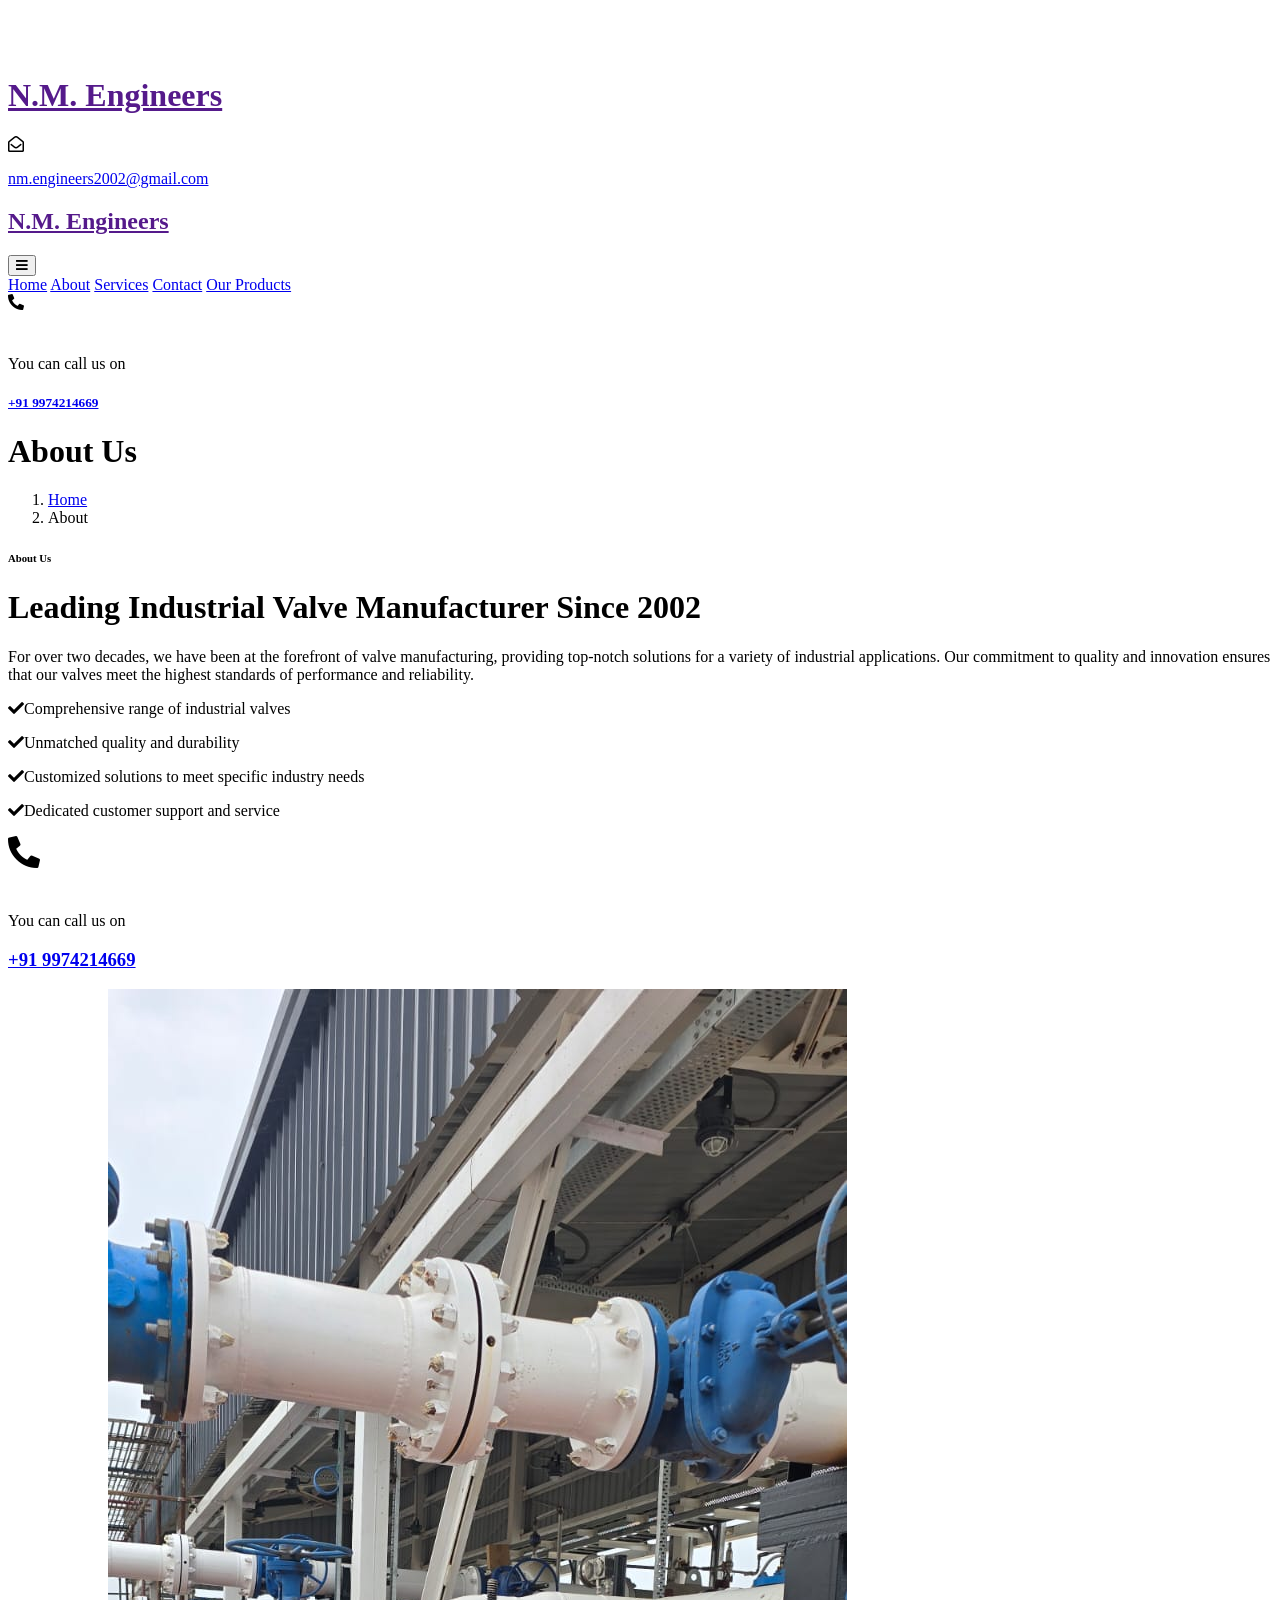
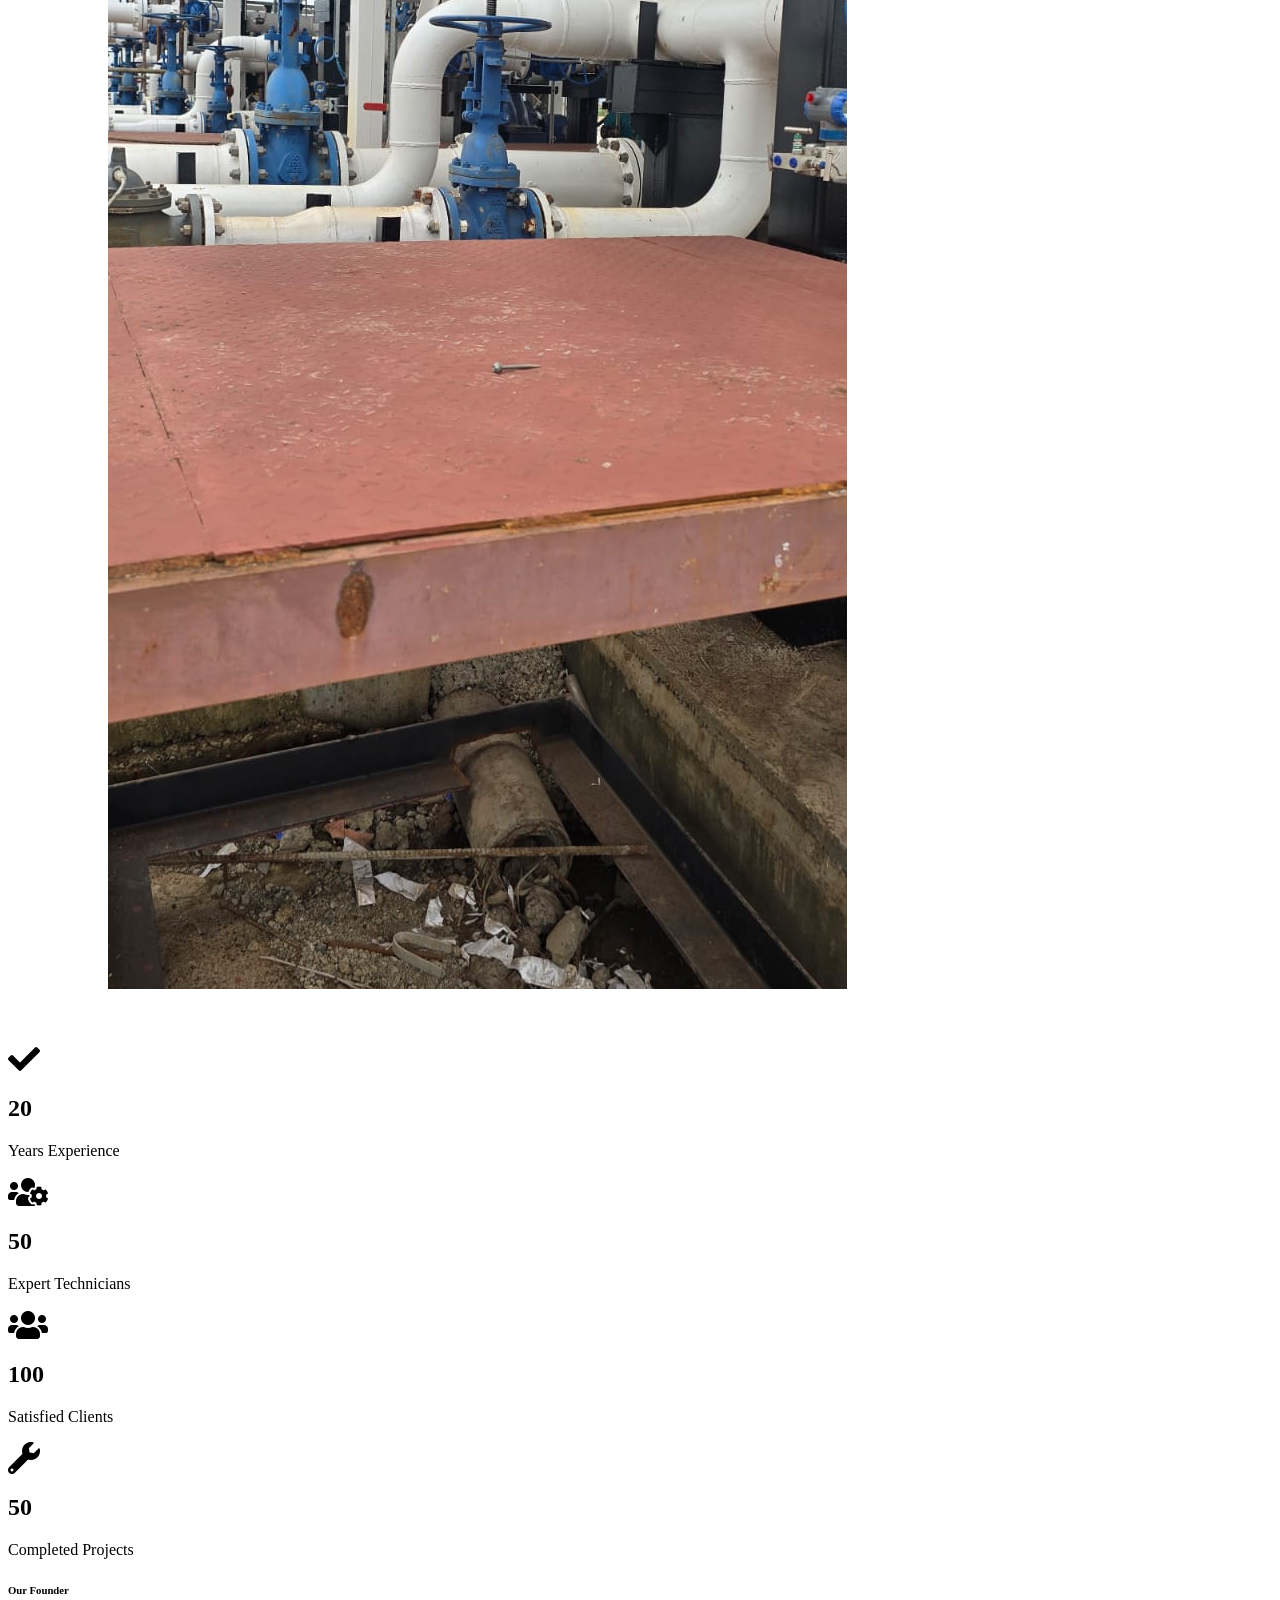
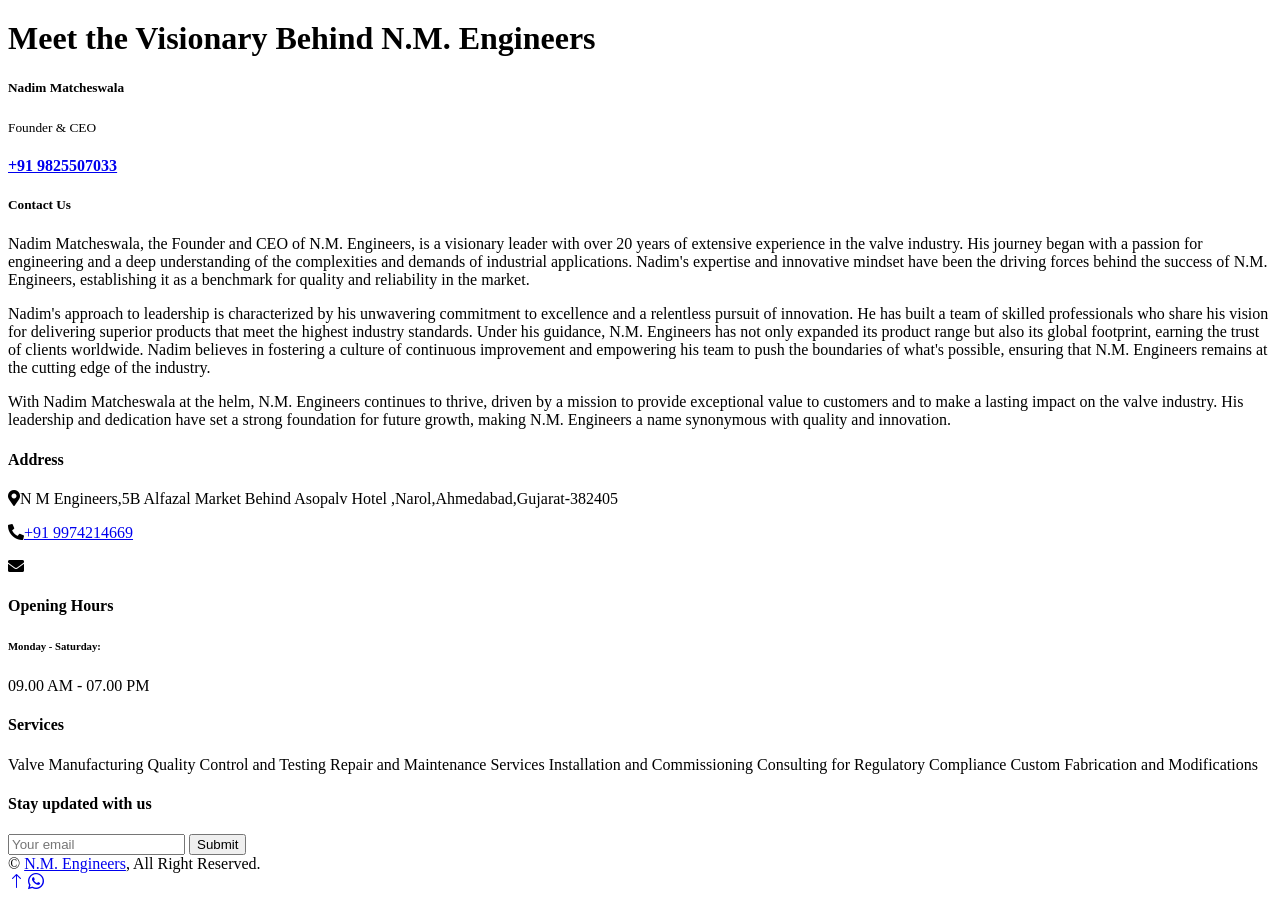
==== about.html @ cfc398e2 "Make changes in our products page(Add 'Show More' Button)" ====
<!DOCTYPE html>
<html lang="en">
  <head>
    <meta charset="utf-8" />
    <title>N.M. Engineers - Your Trusted Valve Manufacturer</title>
    <meta content="width=device-width, initial-scale=1.0" name="viewport" />
    <!-- Standard Favicon -->
    <link rel="icon" type="image/x-icon" href="favicon.ico" />

    <!-- PNG Favicon -->
    <link rel="icon" type="image/png" sizes="32x32" href="favicon-32x32.png" />

    <!-- Apple Touch Icon (for iOS devices) -->
    <link rel="apple-touch-icon" sizes="180x180" href="apple-touch-icon.png" />

    <!-- Manifest for Android/Chrome -->
    <link rel="manifest" href="site.webmanifest" />
    <meta name="theme-color" content="#ffffff" />

    <!-- Google Web Fonts -->
    <link rel="preconnect" href="https://fonts.googleapis.com" />
    <link rel="preconnect" href="https://fonts.gstatic.com" crossorigin />
    <link
      href="https://fonts.googleapis.com/css2?family=Inter:wght@400;600&family=Roboto:wght@500;700&display=swap"
      rel="stylesheet"
    />

    <!-- Icon Font Stylesheet -->
    <link
      href="https://cdnjs.cloudflare.com/ajax/libs/font-awesome/5.10.0/css/all.min.css"
      rel="stylesheet"
    />
    <link
      href="https://cdn.jsdelivr.net/npm/bootstrap-icons@1.4.1/font/bootstrap-icons.css"
      rel="stylesheet"
    />

    <!-- Libraries Stylesheet -->
    <link href="lib/animate/animate.min.css" rel="stylesheet" />
    <link href="lib/owlcarousel/assets/owl.carousel.min.css" rel="stylesheet" />
    <link
      href="lib/tempusdominus/css/tempusdominus-bootstrap-4.min.css"
      rel="stylesheet"
    />

    <!-- Customized Bootstrap Stylesheet -->
    <link href="css/bootstrap.min.css" rel="stylesheet" />

    <!-- Template Stylesheet -->
    <link href="css/style.css" rel="stylesheet" />
  </head>

  <body>
    <!-- Spinner Start -->
    <div
      id="spinner"
      class="show bg-white position-fixed translate-middle w-100 vh-100 top-50 start-50 d-flex align-items-center justify-content-center"
    >
      <div
        class="spinner-border text-primary"
        style="width: 3rem; height: 3rem"
        role="status"
      >
        <span class="sr-only">Loading...</span>
      </div>
    </div>
    <!-- Spinner End -->

    <!-- Topbar Start -->
    <div class="container-fluid bg-light d-none d-lg-block">
      <div class="row align-items-center top-bar">
        <div class="col-lg-3 col-md-12 text-center text-lg-start">
          <a href="" class="navbar-brand m-0 p-0">
            <h1 class="gradient-text m-0">N.M. Engineers</h1>
          </a>
        </div>
        <div class="col-lg-9 col-md-12 text-end">
          <div class="h-100 d-inline-flex align-items-center me-4">
            <i class="far fa-envelope-open text-primary me-2"></i>
            <p class="m-0">
              <a href="mailto:nm.engineers2002@gmail.com" target="_blank"
                >nm.engineers2002@gmail.com</a
              >
            </p>
          </div>
        </div>
      </div>
    </div>
    <!-- Topbar End -->

    <!-- Navbar Start -->
    <div class="container-fluid nav-bar bg-light">
      <nav
        class="navbar navbar-expand-lg navbar-light bg-white p-3 py-lg-0 px-lg-4"
      >
        <a
          href=""
          class="navbar-brand d-flex align-items-center m-0 p-0 d-lg-none"
        >
          <h1 class="gradient-text m-0">N.M. Engineers</h1>
        </a>
        <button
          class="navbar-toggler"
          type="button"
          data-bs-toggle="collapse"
          data-bs-target="#navbarCollapse"
        >
          <span class="fa fa-bars"></span>
        </button>
        <div class="collapse navbar-collapse" id="navbarCollapse">
          <div class="navbar-nav me-auto">
            <a href="index.html" class="nav-item nav-link">Home</a>
            <a href="about.html" class="nav-item nav-link active">About</a>
            <a href="service.html" class="nav-item nav-link">Services</a>
            <!-- <a href="testimonial.html" class="nav-item nav-link">Testimonial</a> -->
            <a href="contact.html" class="nav-item nav-link">Contact</a>
            <a href="our_products.html" class="nav-item nav-link"
              >Our Products</a
            >
          </div>
          <div
            class="mt-4 mt-lg-0 me-lg-n4 py-3 px-4 bg-primary d-flex align-items-center"
          >
            <div
              class="d-flex flex-shrink-0 align-items-center justify-content-center bg-white"
              style="width: 45px; height: 45px"
            >
              <i class="fa fa-phone-alt text-primary"></i>
            </div>
            <div class="ms-3">
              <p class="mb-1 text-white">You can call us on</p>
              <h5 class="m-0 text-secondary">
                <a href="tel:+919974214669" class="text-secondary"
                  ><a href="tel:+919974214669" class="text-secondary"
                    >+91 9974214669</a
                  ></a
                >
              </h5>
            </div>
          </div>
        </div>
      </nav>
    </div>
    <!-- Navbar End -->

    <!-- Page Header Start -->
    <div class="container-fluid page-header mb-5 py-5">
      <div class="container">
        <h1 class="display-3 text-white mb-3 animated slideInDown">About Us</h1>
        <nav aria-label="breadcrumb animated slideInDown">
          <ol class="breadcrumb text-uppercase">
            <li class="breadcrumb-item">
              <a class="text-white" href="index.html">Home</a>
            </li>
            <li class="breadcrumb-item text-white active" aria-current="page">
              About
            </li>
          </ol>
        </nav>
      </div>
    </div>
    <!-- Page Header End -->

    <!-- About Start -->
    <div class="container-xxl py-5">
      <div class="container">
        <div class="row g-5">
          <div class="col-lg-6 wow fadeInUp" data-wow-delay="0.1s">
            <h6 class="text-secondary text-uppercase">About Us</h6>
            <h1 class="mb-4">
              Leading Industrial Valve Manufacturer Since 2002
            </h1>
            <p class="mb-4">
              For over two decades, we have been at the forefront of valve
              manufacturing, providing top-notch solutions for a variety of
              industrial applications. Our commitment to quality and innovation
              ensures that our valves meet the highest standards of performance
              and reliability.
            </p>
            <p class="fw-medium text-primary">
              <i class="fa fa-check text-success me-3"></i>Comprehensive range
              of industrial valves
            </p>
            <p class="fw-medium text-primary">
              <i class="fa fa-check text-success me-3"></i>Unmatched quality and
              durability
            </p>
            <p class="fw-medium text-primary">
              <i class="fa fa-check text-success me-3"></i>Customized solutions
              to meet specific industry needs
            </p>
            <p class="fw-medium text-primary">
              <i class="fa fa-check text-success me-3"></i>Dedicated customer
              support and service
            </p>
            <div class="bg-primary d-flex align-items-center p-4 mt-5">
              <div
                class="d-flex flex-shrink-0 align-items-center justify-content-center bg-white"
                style="width: 60px; height: 60px"
              >
                <i class="fa fa-phone-alt fa-2x text-primary"></i>
              </div>
              <div class="ms-3">
                <p class="fs-5 fw-medium mb-2 text-white">You can call us on</p>
                <h3 class="m-0 text-secondary">
                  <a href="tel:+919974214669" class="text-secondary"
                    ><a href="tel:+919974214669" class="text-secondary"
                      >+91 9974214669</a
                    ></a
                  >
                </h3>
              </div>
            </div>
          </div>
          <div class="col-lg-6 pt-4" style="min-height: 500px">
            <div
              class="position-relative h-100 wow fadeInUp"
              data-wow-delay="0.5s"
            >
              <img
                class="position-absolute img-fluid w-100 h-100"
                src="img/valv-aboutus3.jpg"
                style="object-fit: cover; padding: 0 0 50px 100px"
                alt=""
              />
              <img
                class="position-absolute start-0 bottom-0 img-fluid bg-white pt-2 pe-2 w-50 h-50"
                src="img/valv-aboutus1.jpg"
                style="object-fit: cover"
                alt=""
              />
            </div>
          </div>
        </div>
      </div>
    </div>
    <!-- About End -->

    <!-- Fact Start -->
    <div class="container-fluid fact bg-dark my-5 py-5">
      <div class="container">
        <div class="row g-4">
          <div
            class="col-md-6 col-lg-3 text-center wow fadeIn"
            data-wow-delay="0.1s"
          >
            <i class="fa fa-check fa-2x text-white mb-3"></i>
            <h2 class="text-white mb-2" data-toggle="counter-up">20</h2>
            <p class="text-white mb-0">Years Experience</p>
          </div>
          <div
            class="col-md-6 col-lg-3 text-center wow fadeIn"
            data-wow-delay="0.3s"
          >
            <i class="fa fa-users-cog fa-2x text-white mb-3"></i>
            <h2 class="text-white mb-2" data-toggle="counter-up">50</h2>
            <p class="text-white mb-0">Expert Technicians</p>
          </div>
          <div
            class="col-md-6 col-lg-3 text-center wow fadeIn"
            data-wow-delay="0.5s"
          >
            <i class="fa fa-users fa-2x text-white mb-3"></i>
            <h2 class="text-white mb-2" data-toggle="counter-up">100</h2>
            <p class="text-white mb-0">Satisfied Clients</p>
          </div>
          <div
            class="col-md-6 col-lg-3 text-center wow fadeIn"
            data-wow-delay="0.7s"
          >
            <i class="fa fa-wrench fa-2x text-white mb-3"></i>
            <h2 class="text-white mb-2" data-toggle="counter-up">50</h2>
            <p class="text-white mb-0">Completed Projects</p>
          </div>
        </div>
      </div>
    </div>
    <!-- Fact End -->

    <!-- Founder Start -->
    <div class="container-xxl py-3">
      <div class="container">
        <div class="text-center wow fadeInUp" data-wow-delay="0.1s">
          <h6 class="text-secondary text-uppercase">Our Founder</h6>
          <h1 class="mb-5">Meet the Visionary Behind N.M. Engineers</h1>
        </div>

        <div
          class="d-flex justify-content-center wow fadeInUp"
          data-wow-delay="0.3s"
        >
          <div class="team-item mb-4">
            <div class="team-text text-center">
              <div class="bg-light">
                <h5 class="fw-bold mb-0">Nadim Matcheswala</h5>
                <small>Founder & CEO</small>
              </div>
              <div class="bg-primary mt-3">
                <div class="ms-3">
                  <h4 class="m-0 text-secondary">
                    <a href="tel:+919825507033" class="text-secondary"
                      ><a href="tel:+919825507033" class="text-secondary"
                        >+91 9825507033</a
                      ></a
                    >
                  </h4>
                  <h5 class="mb-1 text-white">Contact Us</h5>
                </div>
              </div>
            </div>
          </div>
        </div>

        <div class="row g-4 justify-content-center">
          <div class="col-lg-8 col-md-12 wow fadeInUp" data-wow-delay="0.5s">
            <p class="mb-4">
              Nadim Matcheswala, the Founder and CEO of N.M. Engineers, is a
              visionary leader with over 20 years of extensive experience in the
              valve industry. His journey began with a passion for engineering
              and a deep understanding of the complexities and demands of
              industrial applications. Nadim's expertise and innovative mindset
              have been the driving forces behind the success of N.M. Engineers,
              establishing it as a benchmark for quality and reliability in the
              market.
            </p>
            <p class="mb-4">
              Nadim's approach to leadership is characterized by his unwavering
              commitment to excellence and a relentless pursuit of innovation.
              He has built a team of skilled professionals who share his vision
              for delivering superior products that meet the highest industry
              standards. Under his guidance, N.M. Engineers has not only
              expanded its product range but also its global footprint, earning
              the trust of clients worldwide. Nadim believes in fostering a
              culture of continuous improvement and empowering his team to push
              the boundaries of what's possible, ensuring that N.M. Engineers
              remains at the cutting edge of the industry.
            </p>
            <p class="mb-4">
              With Nadim Matcheswala at the helm, N.M. Engineers continues to
              thrive, driven by a mission to provide exceptional value to
              customers and to make a lasting impact on the valve industry. His
              leadership and dedication have set a strong foundation for future
              growth, making N.M. Engineers a name synonymous with quality and
              innovation.
            </p>
          </div>
        </div>
      </div>
    </div>
    <!-- Founder End -->

    <!-- Footer Start -->
    <div
      class="container-fluid bg-dark text-light footer pt-5 mt-5 wow fadeIn"
      data-wow-delay="0.1s"
    >
      <div class="container py-5">
        <div class="row g-5">
          <div class="col-lg-3 col-md-6">
            <h4 class="text-light mb-4">Address</h4>
            <p class="mb-2">
              <i class="fa fa-map-marker-alt me-3"></i>N M Engineers,5B Alfazal
              Market Behind Asopalv Hotel ,Narol,Ahmedabad,Gujarat-382405
            </p>
            <p class="mb-2">
              <i class="fa fa-phone-alt me-3"></i
              ><a href="tel:+919974214669" class="text-secondary"
                >+91 9974214669</a
              >
            </p>
            <p class="mb-2">
              <i class="fa fa-envelope me-3"></i>
              <a
                href="mailto:nm.engineers2002@gmail.com"
                target="_blank"
                style="color: white"
                >nm.engineers2002@gmail.com</a
              >
            </p>
          </div>
          <div class="col-lg-3 col-md-6">
            <h4 class="text-light mb-4">Opening Hours</h4>
            <h6 class="text-light">Monday - Saturday:</h6>
            <p class="mb-4">09.00 AM - 07.00 PM</p>
          </div>
          <div class="col-lg-3 col-md-6">
            <h4 class="text-light mb-4">Services</h4>
            <a class="btn btn-link no-pointer">Valve Manufacturing</a>
            <a class="btn btn-link no-pointer">Quality Control and Testing</a>
            <a class="btn btn-link no-pointer"
              >Repair and Maintenance Services</a
            >
            <a class="btn btn-link no-pointer"
              >Installation and Commissioning</a
            >
            <a class="btn btn-link no-pointer"
              >Consulting for Regulatory Compliance</a
            >
            <a class="btn btn-link no-pointer"
              >Custom Fabrication and Modifications</a
            >
          </div>
          <div class="col-lg-3 col-md-6">
            <h4 class="text-light mb-4">Stay updated with us</h4>

            <div class="position-relative mx-auto" style="max-width: 400px">
              <input
                class="form-control border-0 w-100 py-3 ps-4 pe-5"
                type="text"
                placeholder="Your email"
              />
              <button
                type="button"
                class="btn btn-primary py-2 position-absolute top-0 end-0 mt-2 me-2"
              >
                Submit
              </button>
            </div>
          </div>
        </div>
      </div>
      <div class="container">
        <div class="copyright">
          <div class="row">
            <div class="col-md-6 text-center text-md-start mb-3 mb-md-0">
              &copy; <a class="border-bottom" href="#">N.M. Engineers</a>, All
              Right Reserved.
            </div>
            <!-- <div class="col-md-6 text-center text-md-end"> -->
            <!--/*** This template is free as long as you keep the footer author’s credit link/attribution link/backlink. If you'd like to use the template without the footer author’s credit link/attribution link/backlink, you can purchase the Credit Removal License from "https://htmlcodex.com/credit-removal". Thank you for your support. ***/-->
            <!-- Designed By
             <a class="border-bottom" href="https://htmlcodex.com"
               >HTML Codex</a
             >
           </div> -->
          </div>
        </div>
      </div>
    </div>
    <!-- Footer End -->

    <!-- Back to Top -->
    <a
      href="#"
      class="btn btn-lg btn-primary btn-lg-square rounded-0 back-to-top"
      ><i class="bi bi-arrow-up"></i
    ></a>
    <!-- WhatsApp Button -->
    <a
      href="https://wa.me/919974214669?text=Hello, I would like to inquire about your services."
      class="btn btn-lg btn-success btn-lg-square rounded-0 whatsapp-button"
      target="_blank"
      rel="noopener"
    >
      <i class="bi bi-whatsapp"></i>
    </a>

    <!-- JavaScript Libraries -->
    <script src="https://code.jquery.com/jquery-3.4.1.min.js"></script>
    <script src="https://cdn.jsdelivr.net/npm/bootstrap@5.0.0/dist/js/bootstrap.bundle.min.js"></script>
    <script src="lib/wow/wow.min.js"></script>
    <script src="lib/easing/easing.min.js"></script>
    <script src="lib/waypoints/waypoints.min.js"></script>
    <script src="lib/counterup/counterup.min.js"></script>
    <script src="lib/owlcarousel/owl.carousel.min.js"></script>
    <script src="lib/tempusdominus/js/moment.min.js"></script>
    <script src="lib/tempusdominus/js/moment-timezone.min.js"></script>
    <script src="lib/tempusdominus/js/tempusdominus-bootstrap-4.min.js"></script>
    <!-- Template Javascript -->
    <script src="js/main.js"></script>
  </body>
</html>
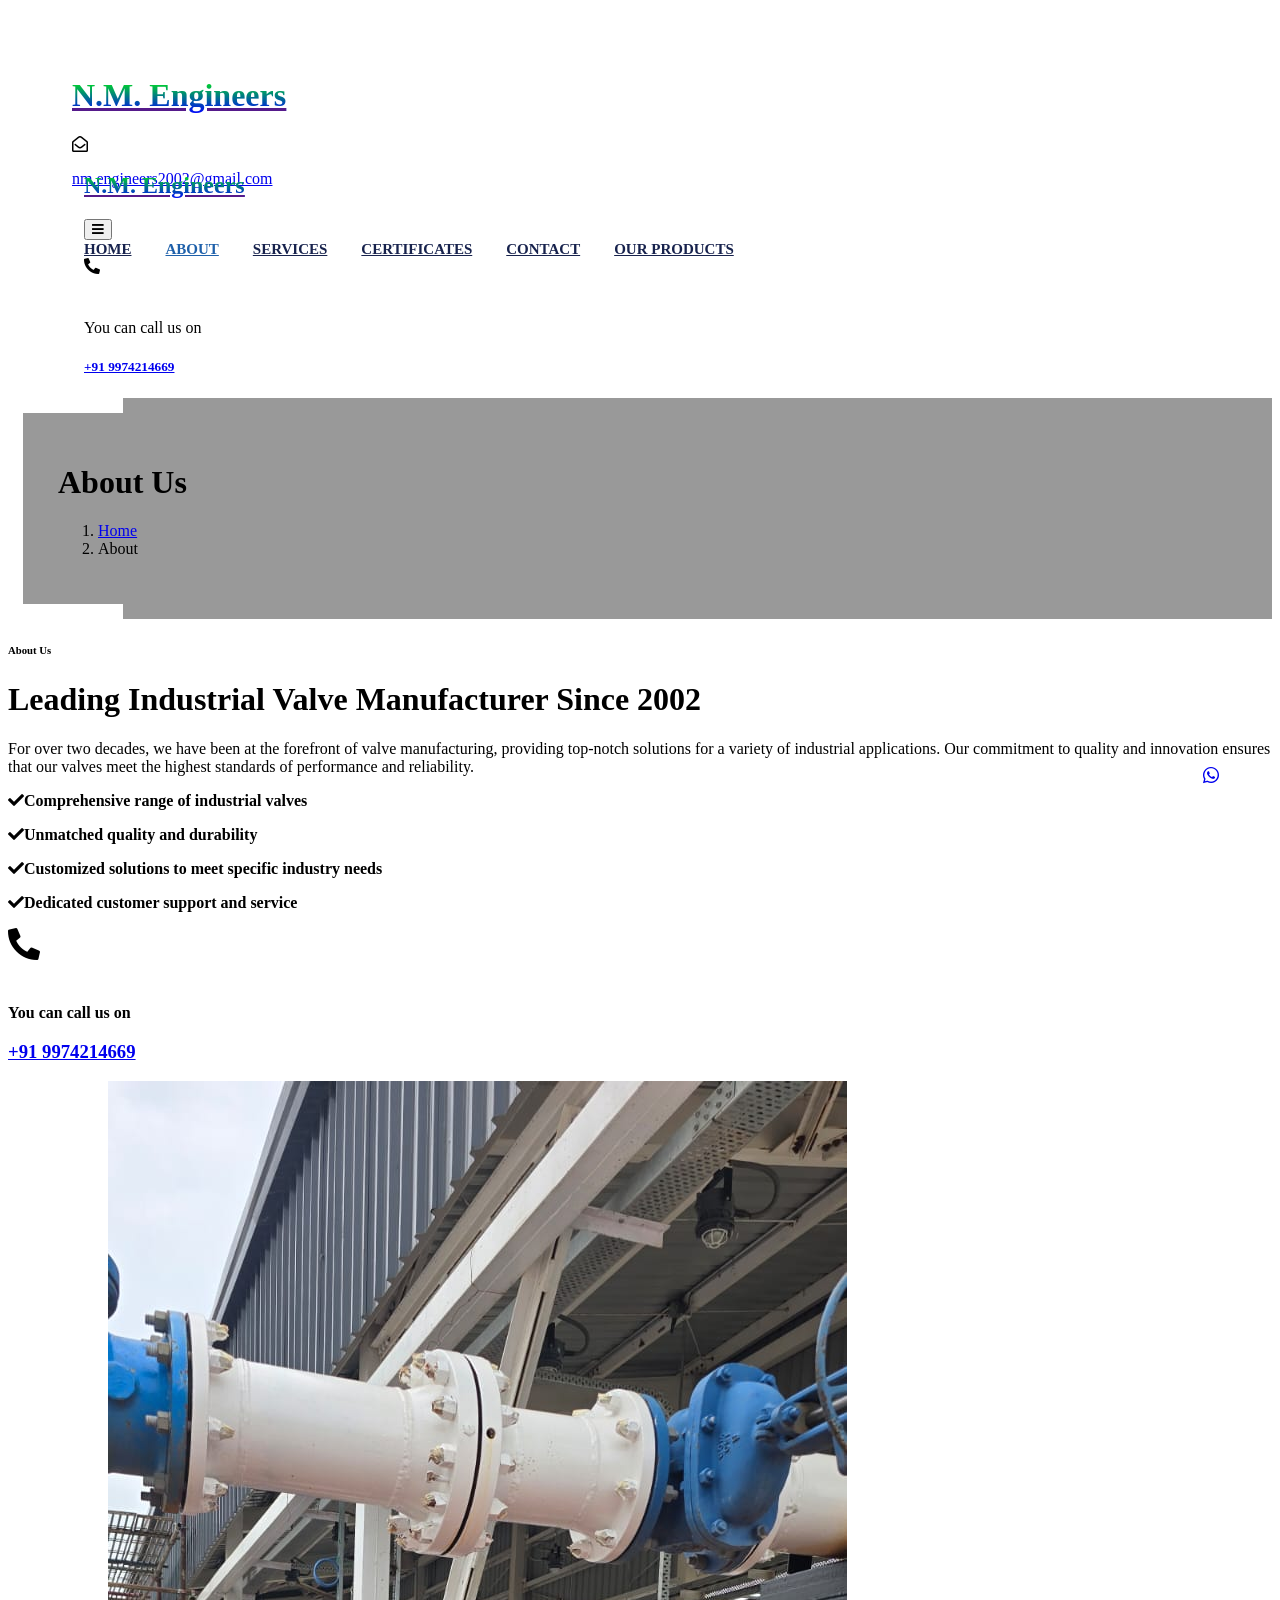
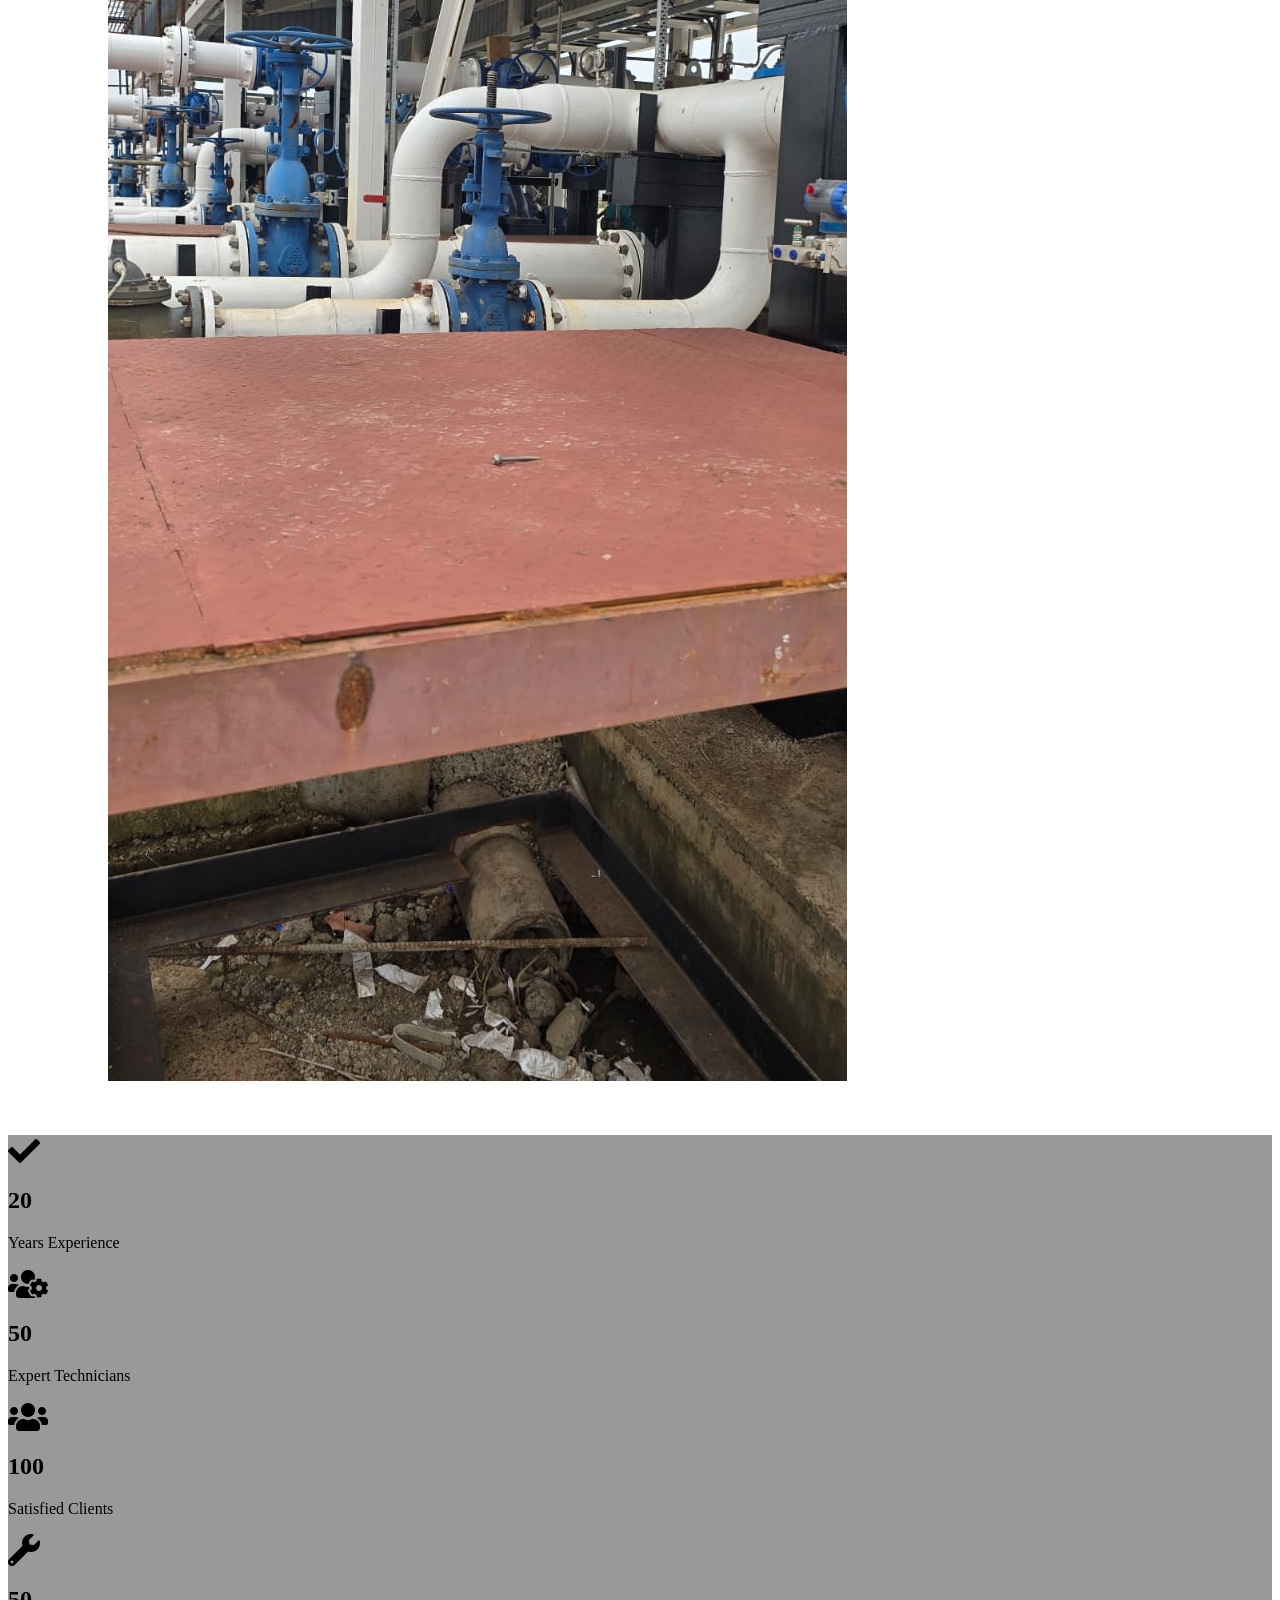
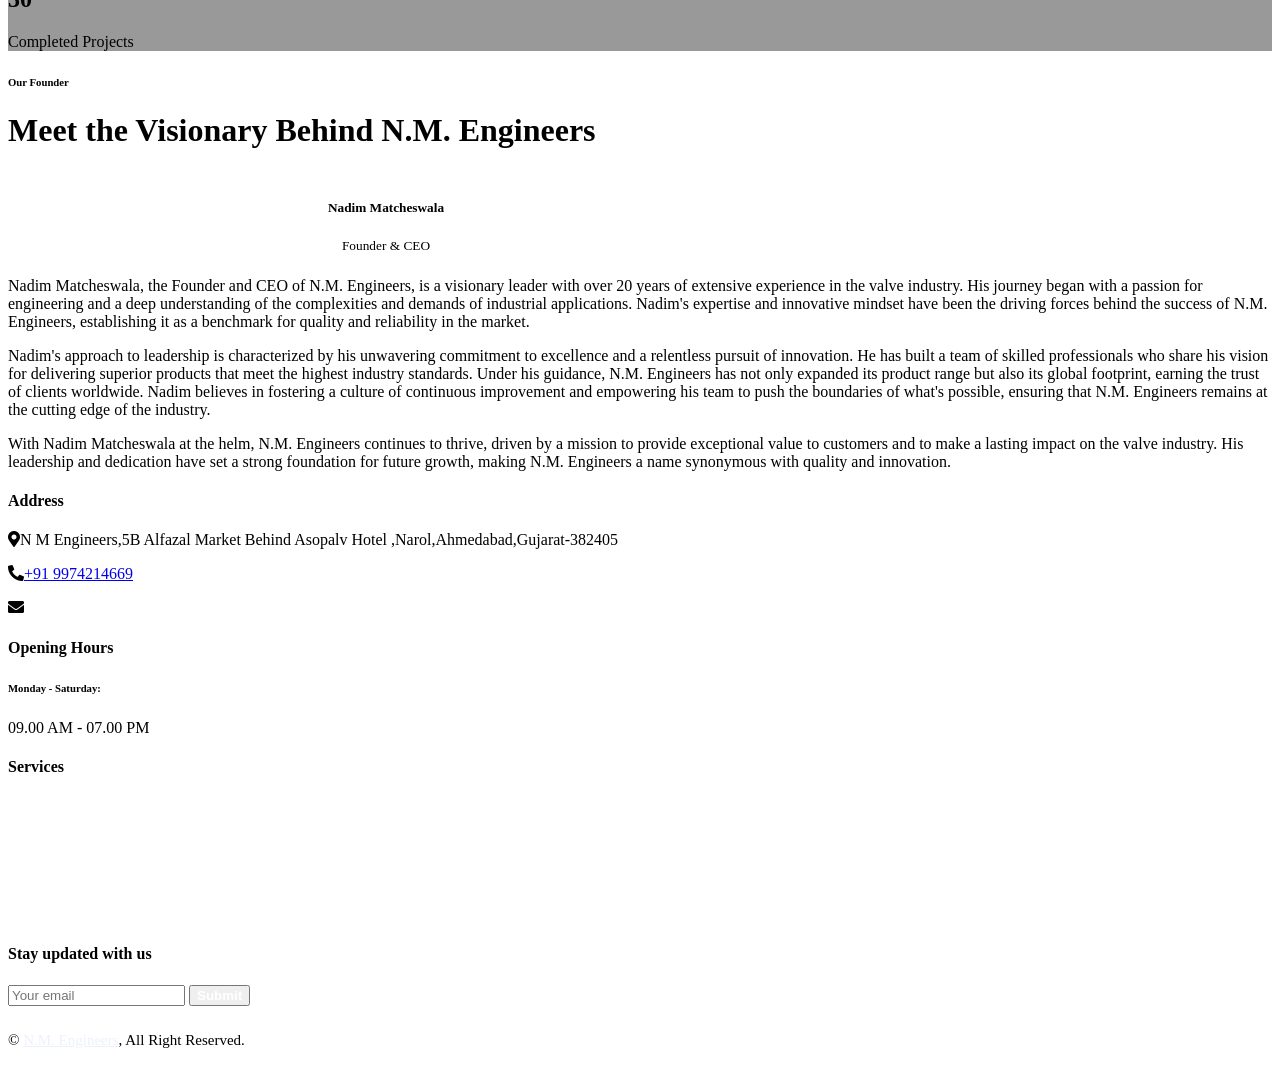
==== commit 16766f97: "Add new products images,demo certificates and it's logo" ====
--- a/about.html
+++ b/about.html
@@ -112,11 +112,10 @@
             <a href="index.html" class="nav-item nav-link">Home</a>
             <a href="about.html" class="nav-item nav-link active">About</a>
             <a href="service.html" class="nav-item nav-link">Services</a>
+            <a href="certificates.html" class="nav-item nav-link">Certificates</a>
             <!-- <a href="testimonial.html" class="nav-item nav-link">Testimonial</a> -->
             <a href="contact.html" class="nav-item nav-link">Contact</a>
-            <a href="our_products.html" class="nav-item nav-link"
-              >Our Products</a
-            >
+            <a href="our_products.html" class="nav-item nav-link">Our Products</a>
           </div>
           <div
             class="mt-4 mt-lg-0 me-lg-n4 py-3 px-4 bg-primary d-flex align-items-center"
--- a/css/style.css
+++ b/css/style.css
@@ -0,0 +1,740 @@
+/********** Template CSS **********/
+:root {
+  --primary: #1e60aa;
+  --secondary: #ff4917;
+  --light: #edf1fc;
+  --dark: #17224d;
+}
+
+.fw-medium {
+  font-weight: 600 !important;
+}
+
+.back-to-top {
+  position: fixed;
+  display: none;
+  right: 45px;
+  bottom: 45px;
+  z-index: 99;
+}
+
+.whatsapp-button {
+  position: fixed;
+  display: none;
+  right: 45px;
+  bottom: 100px;
+  z-index: 99;
+}
+
+/*** Spinner ***/
+#spinner {
+  opacity: 0;
+  visibility: hidden;
+  transition: opacity 0.5s ease-out, visibility 0s linear 0.5s;
+  z-index: 99999;
+}
+
+#spinner.show {
+  transition: opacity 0.5s ease-out, visibility 0s linear 0s;
+  visibility: visible;
+  opacity: 1;
+}
+
+/*** Button ***/
+.btn {
+  font-weight: 600;
+  transition: 0.5s;
+}
+
+.btn.btn-primary,
+.btn.btn-secondary {
+  color: #ffffff;
+}
+
+.btn-square {
+  width: 38px;
+  height: 38px;
+}
+
+.btn-sm-square {
+  width: 32px;
+  height: 32px;
+}
+
+.btn-lg-square {
+  width: 48px;
+  height: 48px;
+}
+
+.btn-square,
+.btn-sm-square,
+.btn-lg-square {
+  padding: 0;
+  display: flex;
+  align-items: center;
+  justify-content: center;
+  font-weight: normal;
+}
+
+/*** Navbar ***/
+.top-bar {
+  height: 75px;
+  padding: 0 4rem;
+}
+
+.nav-bar {
+  position: relative;
+  padding: 0 4.75rem;
+  transition: 0.5s;
+  z-index: 9999;
+}
+
+.nav-bar.sticky-top {
+  position: sticky;
+  padding: 0;
+  z-index: 9999;
+}
+
+.navbar .dropdown-toggle::after {
+  border: none;
+  content: "\f107";
+  font-family: "Font Awesome 5 Free";
+  font-weight: 900;
+  vertical-align: middle;
+  margin-left: 8px;
+}
+
+.navbar-light .navbar-nav .nav-link {
+  margin-right: 30px;
+  padding: 25px 0;
+  color: var(--dark);
+  font-size: 15px;
+  font-weight: 600;
+  text-transform: uppercase;
+  outline: none;
+}
+
+.navbar-light .navbar-nav .nav-link:hover,
+.navbar-light .navbar-nav .nav-link.active {
+  color: var(--primary);
+}
+
+@media (max-width: 991.98px) {
+  .nav-bar {
+    padding: 0;
+  }
+
+  .navbar-light .navbar-nav .nav-link {
+    margin-right: 0;
+    padding: 10px 0;
+  }
+
+  .navbar-light .navbar-nav {
+    margin-top: 1rem;
+    padding-top: 1rem;
+    border-top: 1px solid #eeeeee;
+  }
+}
+
+@media (min-width: 992px) {
+  .navbar .nav-item .dropdown-menu {
+    display: block;
+    border: none;
+    margin-top: 0;
+    top: 150%;
+    opacity: 0;
+    visibility: hidden;
+    transition: 0.5s;
+  }
+
+  .navbar .nav-item:hover .dropdown-menu {
+    top: 100%;
+    visibility: visible;
+    transition: 0.5s;
+    opacity: 1;
+  }
+}
+
+/*** Header ***/
+.header-carousel .container,
+.page-header .container {
+  position: relative;
+  padding: 45px 0 45px 35px;
+  border-left: 15px solid #ffffff;
+}
+
+.header-carousel .container::before,
+.header-carousel .container::after,
+.page-header .container::before,
+.page-header .container::after {
+  position: absolute;
+  content: "";
+  top: 0;
+  left: 0;
+  width: 100px;
+  height: 15px;
+  background: #ffffff;
+}
+
+.header-carousel .container::after,
+.page-header .container::after {
+  top: 100%;
+  margin-top: -15px;
+}
+
+@media (max-width: 768px) {
+  .header-carousel .owl-carousel-item {
+    position: relative;
+    min-height: 500px;
+  }
+
+  .header-carousel .owl-carousel-item img {
+    position: absolute;
+    width: 100%;
+    height: 100%;
+    object-fit: cover;
+  }
+
+  .header-carousel .owl-carousel-item h5,
+  .header-carousel .owl-carousel-item p {
+    font-size: 14px !important;
+    font-weight: 400 !important;
+  }
+
+  .header-carousel .owl-carousel-item h1 {
+    font-size: 30px;
+    font-weight: 600;
+  }
+}
+
+.header-carousel .owl-nav {
+  position: absolute;
+  top: 50%;
+  right: 8%;
+  transform: translateY(-50%);
+  display: flex;
+  flex-direction: column;
+}
+
+.header-carousel .owl-nav .owl-prev,
+.header-carousel .owl-nav .owl-next {
+  margin: 7px 0;
+  width: 45px;
+  height: 45px;
+  display: flex;
+  align-items: center;
+  justify-content: center;
+  color: #ffffff;
+  background: transparent;
+  border: 1px solid #ffffff;
+  border-radius: 45px;
+  font-size: 22px;
+  transition: 0.5s;
+}
+
+.header-carousel .owl-nav .owl-prev:hover,
+.header-carousel .owl-nav .owl-next:hover {
+  background: var(--primary);
+  border-color: var(--primary);
+}
+
+.page-header {
+  background: linear-gradient(rgba(0, 0, 0, 0.4), rgba(0, 0, 0, 0.4)),
+    url(../img/valv_header.jpg) center center no-repeat;
+  background-size: cover;
+}
+
+.breadcrumb-item + .breadcrumb-item::before {
+  color: var(--light);
+}
+
+/*** Facts ***/
+.fact {
+  background: linear-gradient(rgba(0, 0, 0, 0.4), rgba(0, 0, 0, 0.4)),
+    url(../img/valv3.jpg) center center no-repeat;
+  background-size: cover;
+}
+
+/*** Service ***/
+.service-item-top img {
+  transition: 0.5s;
+}
+
+.service-item-top:hover img {
+  transform: scale(1.1);
+}
+
+.service-carousel .owl-dots {
+  margin-top: 24px;
+  display: flex;
+  align-items: flex-end;
+  justify-content: center;
+}
+
+.service-carousel .owl-dot {
+  position: relative;
+  display: inline-block;
+  margin: 0 5px;
+  width: 15px;
+  height: 15px;
+  background: var(--primary);
+  border: 5px solid var(--light);
+  transition: 0.5s;
+}
+
+.service-carousel .owl-dot.active {
+  background: var(--light);
+  border-color: var(--primary);
+}
+
+/*** Booking ***/
+.video {
+  position: relative;
+  padding: 8rem 0 12rem 0;
+  background: linear-gradient(rgba(0, 0, 0, 0.4), rgba(0, 0, 0, 0.4)),
+    url(../img/valv_contact_pic.jpg) center center no-repeat;
+  background-size: cover;
+  display: flex;
+  flex-direction: column;
+  align-items: center;
+  justify-content: center;
+}
+
+.video .btn-play {
+  position: relative;
+  box-sizing: content-box;
+  display: block;
+  width: 32px;
+  height: 44px;
+  border-radius: 50%;
+  border: none;
+  outline: none;
+  padding: 18px 20px 18px 28px;
+  margin-bottom: 4rem;
+}
+
+.video .btn-play:before {
+  content: "";
+  position: absolute;
+  z-index: 0;
+  left: 50%;
+  top: 50%;
+  transform: translateX(-50%) translateY(-50%);
+  display: block;
+  width: 100px;
+  height: 100px;
+  background: #ffffff;
+  border-radius: 50%;
+  animation: pulse-border 1500ms ease-out infinite;
+}
+
+.video .btn-play:after {
+  content: "";
+  position: absolute;
+  z-index: 1;
+  left: 50%;
+  top: 50%;
+  transform: translateX(-50%) translateY(-50%);
+  display: block;
+  width: 100px;
+  height: 100px;
+  background: #ffffff;
+  border-radius: 50%;
+  transition: all 200ms;
+}
+
+.video .btn-play img {
+  position: relative;
+  z-index: 3;
+  max-width: 100%;
+  width: auto;
+  height: auto;
+}
+
+.video .btn-play span {
+  display: block;
+  position: relative;
+  z-index: 3;
+  width: 0;
+  height: 0;
+  border-left: 32px solid var(--primary);
+  border-top: 22px solid transparent;
+  border-bottom: 22px solid transparent;
+}
+
+@keyframes pulse-border {
+  0% {
+    transform: translateX(-50%) translateY(-50%) translateZ(0) scale(1);
+    opacity: 1;
+  }
+
+  100% {
+    transform: translateX(-50%) translateY(-50%) translateZ(0) scale(1.5);
+    opacity: 0;
+  }
+}
+
+#videoModal {
+  z-index: 99999;
+}
+
+#videoModal .modal-dialog {
+  position: relative;
+  max-width: 800px;
+  margin: 60px auto 0 auto;
+}
+
+#videoModal .modal-body {
+  position: relative;
+  padding: 0px;
+}
+
+#videoModal .close {
+  position: absolute;
+  width: 30px;
+  height: 30px;
+  right: 0px;
+  top: -30px;
+  z-index: 999;
+  font-size: 30px;
+  font-weight: normal;
+  color: #ffffff;
+  background: #000000;
+  opacity: 1;
+}
+
+.bootstrap-datetimepicker-widget.bottom {
+  top: auto !important;
+}
+
+.bootstrap-datetimepicker-widget .table * {
+  border-bottom-width: 0px;
+}
+
+.bootstrap-datetimepicker-widget .table th {
+  font-weight: 500;
+}
+
+.bootstrap-datetimepicker-widget.dropdown-menu {
+  padding: 10px;
+  border-radius: 2px;
+}
+
+.bootstrap-datetimepicker-widget table td.active,
+.bootstrap-datetimepicker-widget table td.active:hover {
+  background: var(--primary);
+}
+
+.bootstrap-datetimepicker-widget table td.today::before {
+  border-bottom-color: var(--primary);
+}
+
+/*** Team ***/
+.team-item img {
+  transition: 0.5s;
+}
+
+.team-item:hover img {
+  transform: scale(1.1);
+}
+
+.team-item .team-text {
+  height: 90px;
+  overflow: hidden;
+}
+
+.team-item .team-text .bg-light,
+.team-item .team-text .bg-primary {
+  position: relative;
+  height: 90px;
+  display: flex;
+  align-items: center;
+  justify-content: center;
+  flex-direction: column;
+  transition: 0.5s;
+}
+
+.team-item .team-text .bg-primary {
+  flex-direction: row;
+}
+
+.team-item:hover .team-text .bg-light {
+  margin-top: -90px;
+}
+
+.team-item .team-text .bg-primary .btn {
+  color: var(--primary);
+  background: #ffffff;
+}
+
+.team-item .team-text .bg-primary .btn:hover {
+  color: #ffffff;
+  background: var(--secondary);
+}
+
+/*** Testimonial ***/
+.testimonial-carousel .owl-item .testimonial-text,
+.testimonial-carousel .owl-item.center .testimonial-text * {
+  position: relative;
+  transition: 0.5s;
+}
+
+.testimonial-carousel .owl-item.center .testimonial-text {
+  background: var(--primary) !important;
+}
+
+.testimonial-carousel .owl-item.center .testimonial-text * {
+  color: #ffffff !important;
+}
+
+.testimonial-carousel .owl-item .testimonial-text::after {
+  position: absolute;
+  content: "";
+  width: 0;
+  height: 0;
+  left: 50%;
+  bottom: -30px;
+  transform: translateX(-50%);
+  border: 15px solid;
+  border-color: var(--light) transparent transparent transparent;
+  transition: 0.5s;
+}
+
+.testimonial-carousel .owl-item.center .testimonial-text::after {
+  border-color: var(--primary) transparent transparent transparent;
+}
+
+.testimonial-carousel .owl-nav {
+  position: absolute;
+  width: 350px;
+  bottom: 100px;
+  left: 50%;
+  transform: translateX(-50%);
+  display: flex;
+  justify-content: space-between;
+  opacity: 0;
+  transition: 0.5s;
+  z-index: 1;
+}
+
+.testimonial-carousel:hover .owl-nav {
+  width: 300px;
+  opacity: 1;
+}
+
+.testimonial-carousel .owl-nav .owl-prev,
+.testimonial-carousel .owl-nav .owl-next {
+  font-size: 30px;
+  color: var(--primary);
+}
+
+.testimonial-carousel .owl-nav .owl-prev:hover,
+.testimonial-carousel .owl-nav .owl-next:hover {
+  color: var(--dark);
+}
+
+/*** Footer ***/
+.footer .btn.btn-social {
+  margin-right: 5px;
+  width: 35px;
+  height: 35px;
+  display: flex;
+  align-items: center;
+  justify-content: center;
+  color: var(--light);
+  border: 1px solid #ffffff;
+  border-radius: 35px;
+  transition: 0.3s;
+}
+
+.footer .btn.btn-social:hover {
+  color: var(--primary);
+}
+
+.footer .btn.btn-link {
+  display: block;
+  margin-bottom: 5px;
+  padding: 0;
+  text-align: left;
+  color: #ffffff;
+  font-size: 15px;
+  font-weight: normal;
+  text-transform: capitalize;
+  transition: 0.3s;
+}
+
+.footer .btn.btn-link::before {
+  position: relative;
+  content: "\f105";
+  font-family: "Font Awesome 5 Free";
+  font-weight: 900;
+  margin-right: 10px;
+}
+
+.footer .btn.btn-link:hover {
+  letter-spacing: 1px;
+  box-shadow: none;
+}
+
+.footer .copyright {
+  padding: 25px 0;
+  font-size: 15px;
+  border-top: 1px solid rgba(256, 256, 256, 0.1);
+}
+
+.footer .copyright a {
+  color: var(--light);
+}
+
+div#valveModal {
+  margin-top: 60px !important;
+}
+
+.gradient-text {
+  background: linear-gradient(#00ff00, #0000ff);
+  background-clip: text;
+  -webkit-background-clip: text;
+  color: transparent;
+}
+
+.item.col-lg-4.col-md-6.service-item-top.wow.fadeInUp {
+  width: 300px !important;
+}
+
+.no-pointer {
+  cursor: default;
+}
+
+.team-item.mb-4 {
+  width: 756px !important;
+}
+
+@media (max-width: 320px) {
+  .item.col-lg-4.col-md-6.service-item-top.wow.fadeInUp {
+    width: 290px !important;
+    padding: 48px 15px 48px 5px !important;
+  }
+}
+
+.card-body {
+  display: flex;
+  flex-direction: row;
+  align-items: center;
+  justify-content: space-between;
+  text-align: center;
+}
+
+.modal-body {
+  max-height: 76vh;
+  overflow-y: auto; /* Enable vertical scrolling */
+}
+
+@media (max-width: 768px) {
+  .modal-body {
+    max-height: 72vh; /* Slightly smaller height for mobile devices */
+  }
+}
+
+@media (max-width: 576px) {
+  .modal-body {
+    max-height: 75vh; /* Even smaller height for very small screens */
+  }
+}
+
+/* CI Image Container Styles */
+.ci_img {
+  width: 280px !important;
+  height: 280px !important;
+  position: relative;
+  margin: 0 auto;
+  border: 1px solid #ddd;
+  border-radius: 8px;
+  background: #ffffff;
+  box-shadow: 0 4px 15px rgba(0, 0, 0, 0.05);
+  transition: box-shadow 0.3s ease, transform 0.3s ease;
+  overflow: hidden !important;
+}
+
+.ci_img:hover {
+  transform: translateY(-5px);
+  box-shadow: 0 10px 25px rgba(0, 0, 0, 0.15);
+}
+
+.ci_img a {
+  width: 100% !important;
+  height: 100% !important;
+  display: flex !important;
+  align-items: center;
+  justify-content: center;
+  box-sizing: border-box;
+  padding: 15px;
+}
+
+.ci_img img {
+  max-width: 100% !important;
+  max-height: 100% !important;
+  width: auto !important;
+  height: auto !important;
+  object-fit: contain !important;
+  transition: transform 0.5s ease;
+}
+
+.ci_img:hover img {
+  transform: scale(1.08);
+}
+
+/* Product Details Overlay */
+.product-details-overlay {
+  position: absolute;
+  top: 0;
+  left: 0;
+  width: 100%;
+  height: 100%;
+  background: rgba(23, 34, 77, 0.95); /* Sleek matching dark background */
+  backdrop-filter: blur(4px);
+  display: flex;
+  flex-direction: column;
+  align-items: center;
+  justify-content: center;
+  padding: 20px;
+  text-align: center;
+  opacity: 0;
+  transition: opacity 0.4s ease;
+  z-index: 2;
+  box-sizing: border-box;
+}
+
+.ci_img:hover .product-details-overlay {
+  opacity: 1;
+}
+
+.product-details-overlay h5 {
+  font-family: 'Roboto', sans-serif;
+  font-weight: 700;
+  font-size: 1.1rem;
+  color: #ffffff;
+}
+
+.product-details-overlay p {
+  font-size: 0.85rem;
+  line-height: 1.4;
+  color: #f8f9fa;
+}
+
+.product-details-overlay .btn-sm {
+  font-size: 0.8rem;
+  border-radius: 4px;
+}
+
+.hover-elevate {
+  transition: transform 0.3s ease, box-shadow 0.3s ease, background-color 0.3s ease;
+}
+
+.hover-elevate:hover {
+  transform: translateY(-5px);
+  box-shadow: 0 10px 20px rgba(0, 0, 0, 0.1) !important;
+  background-color: #ffffff !important;
+}
+
+
+
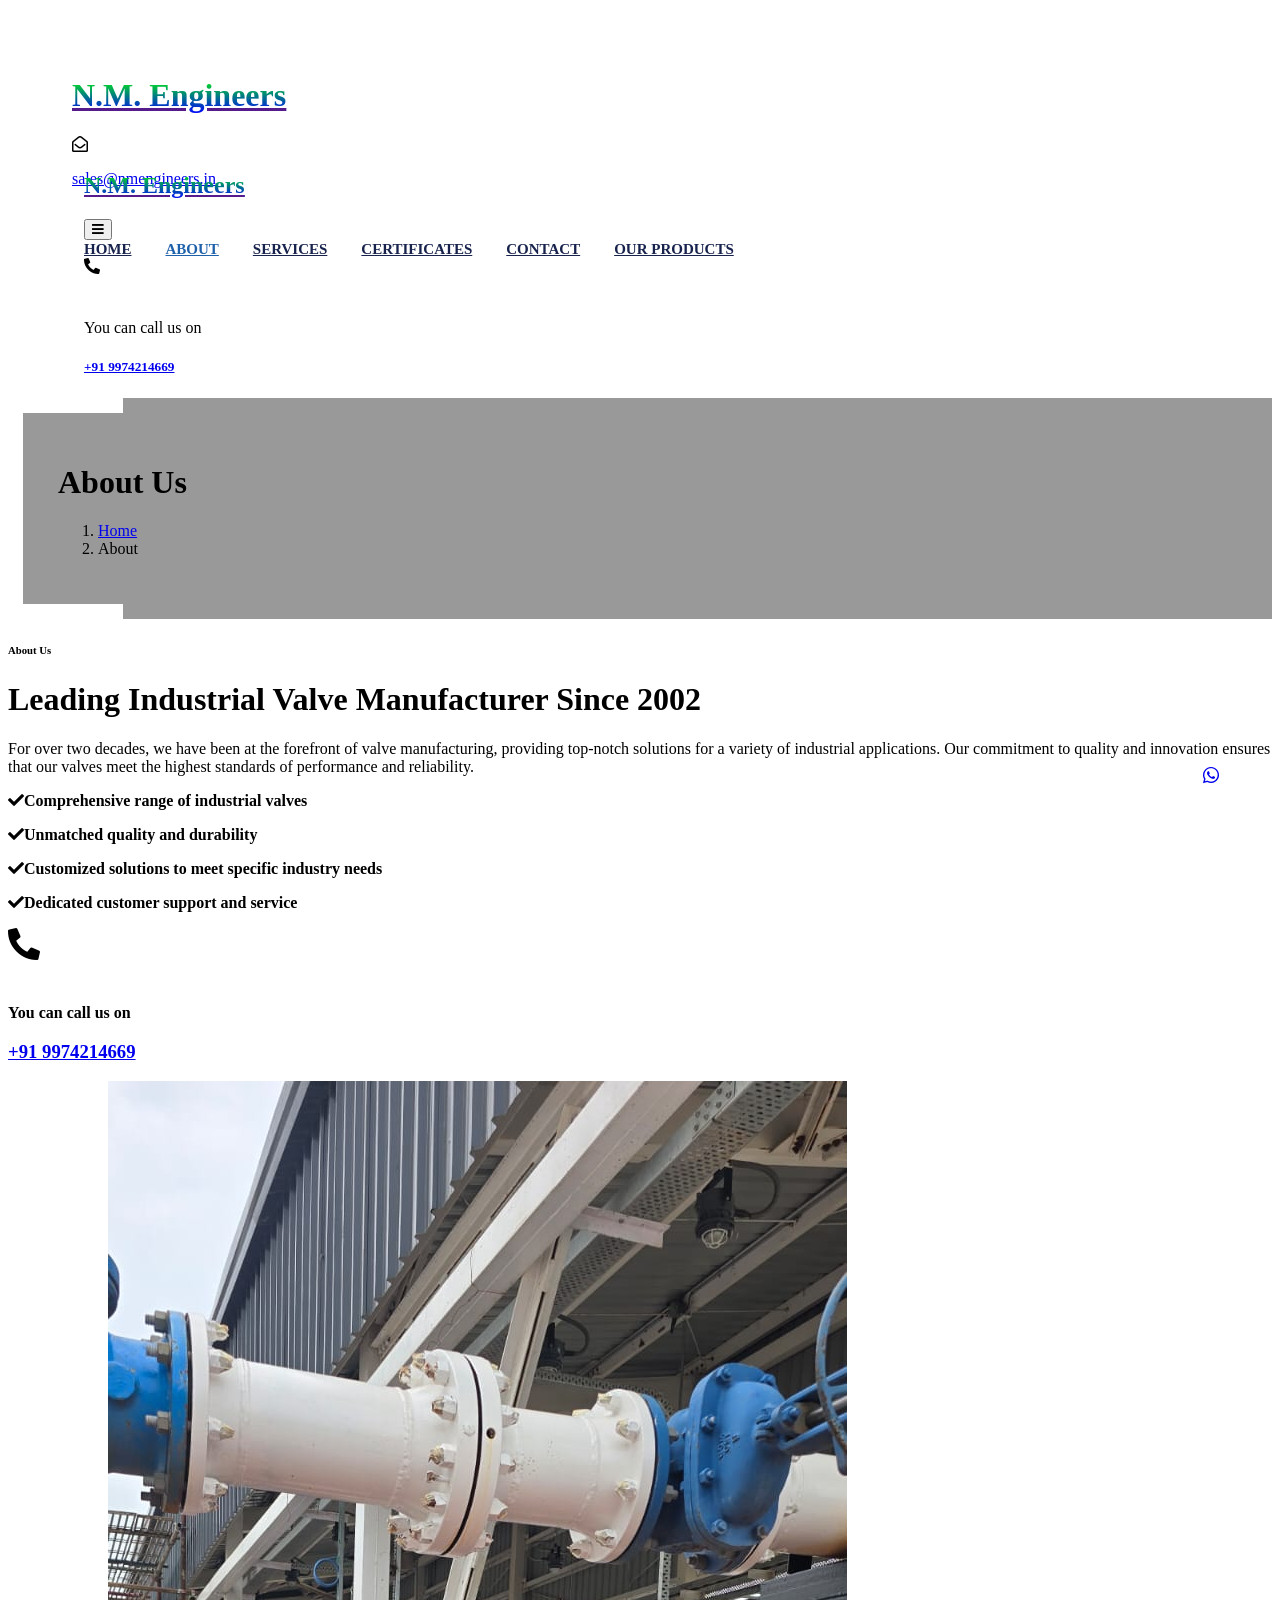
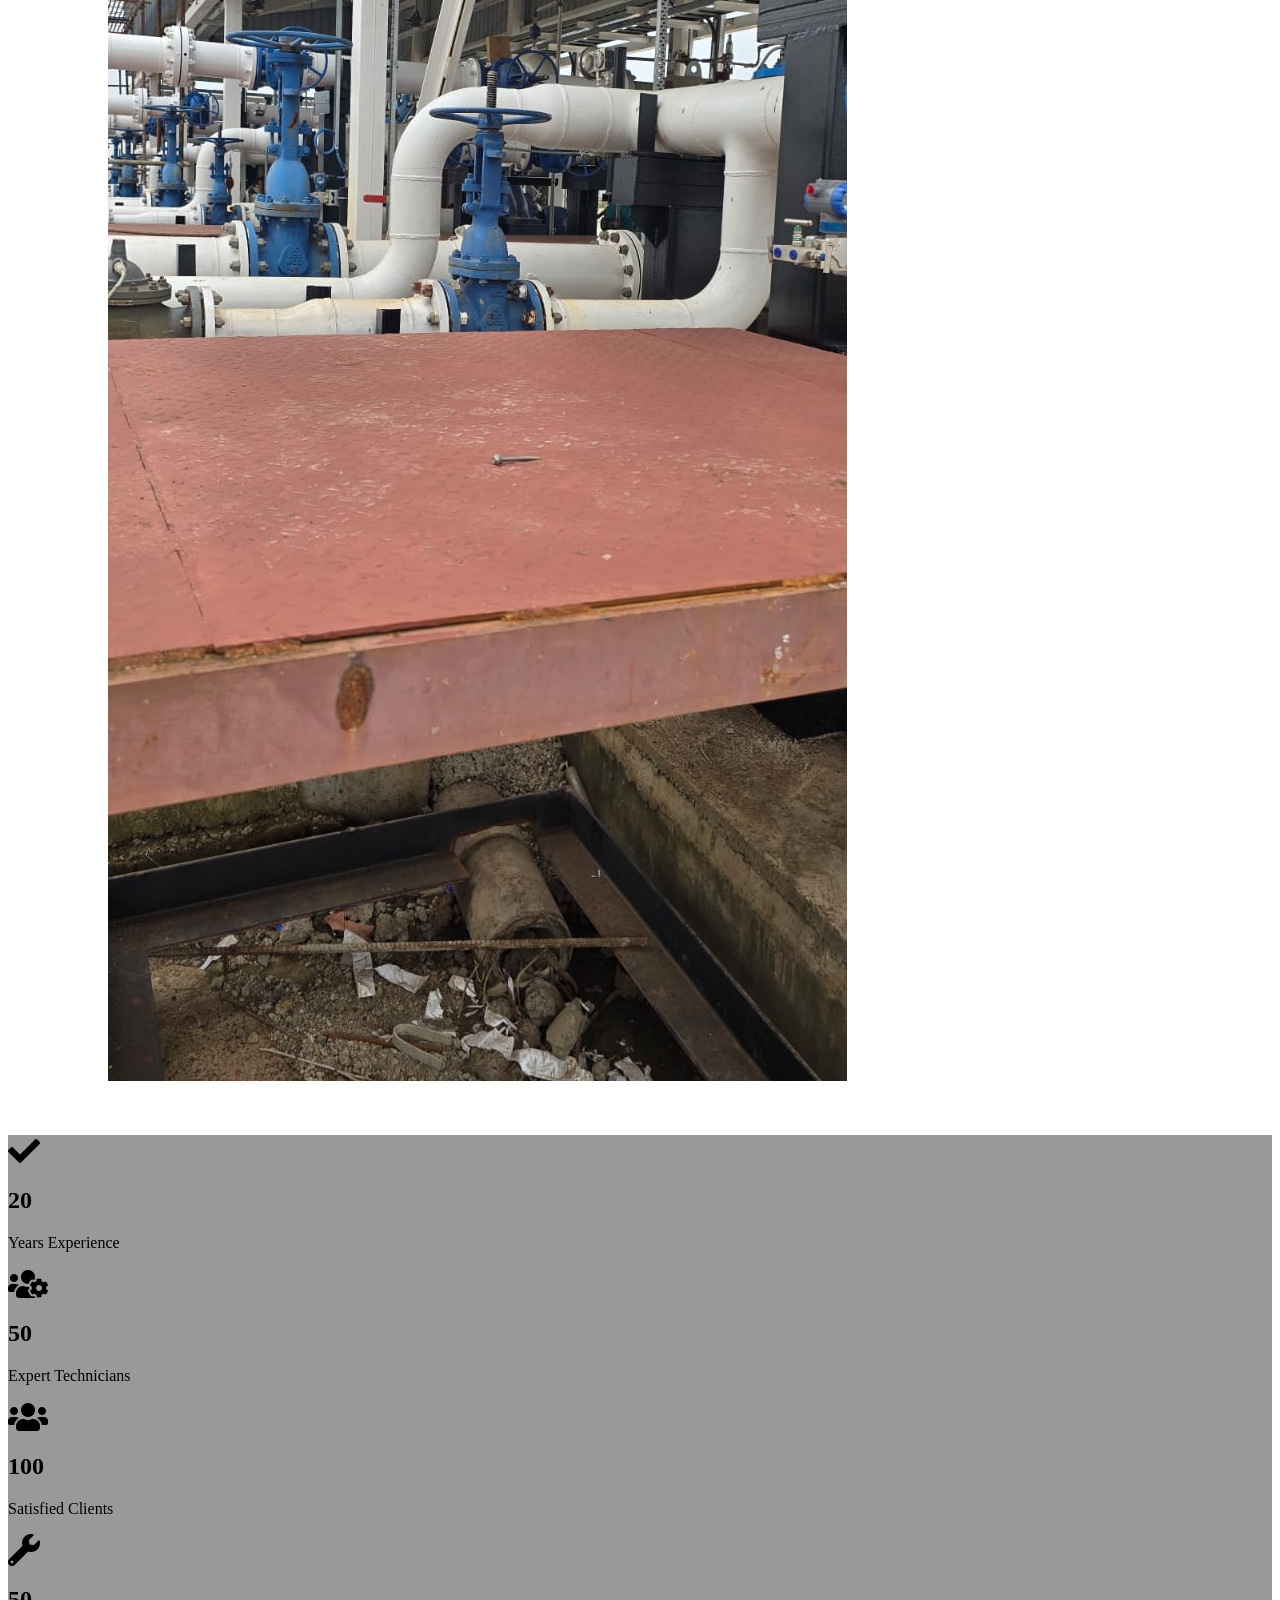
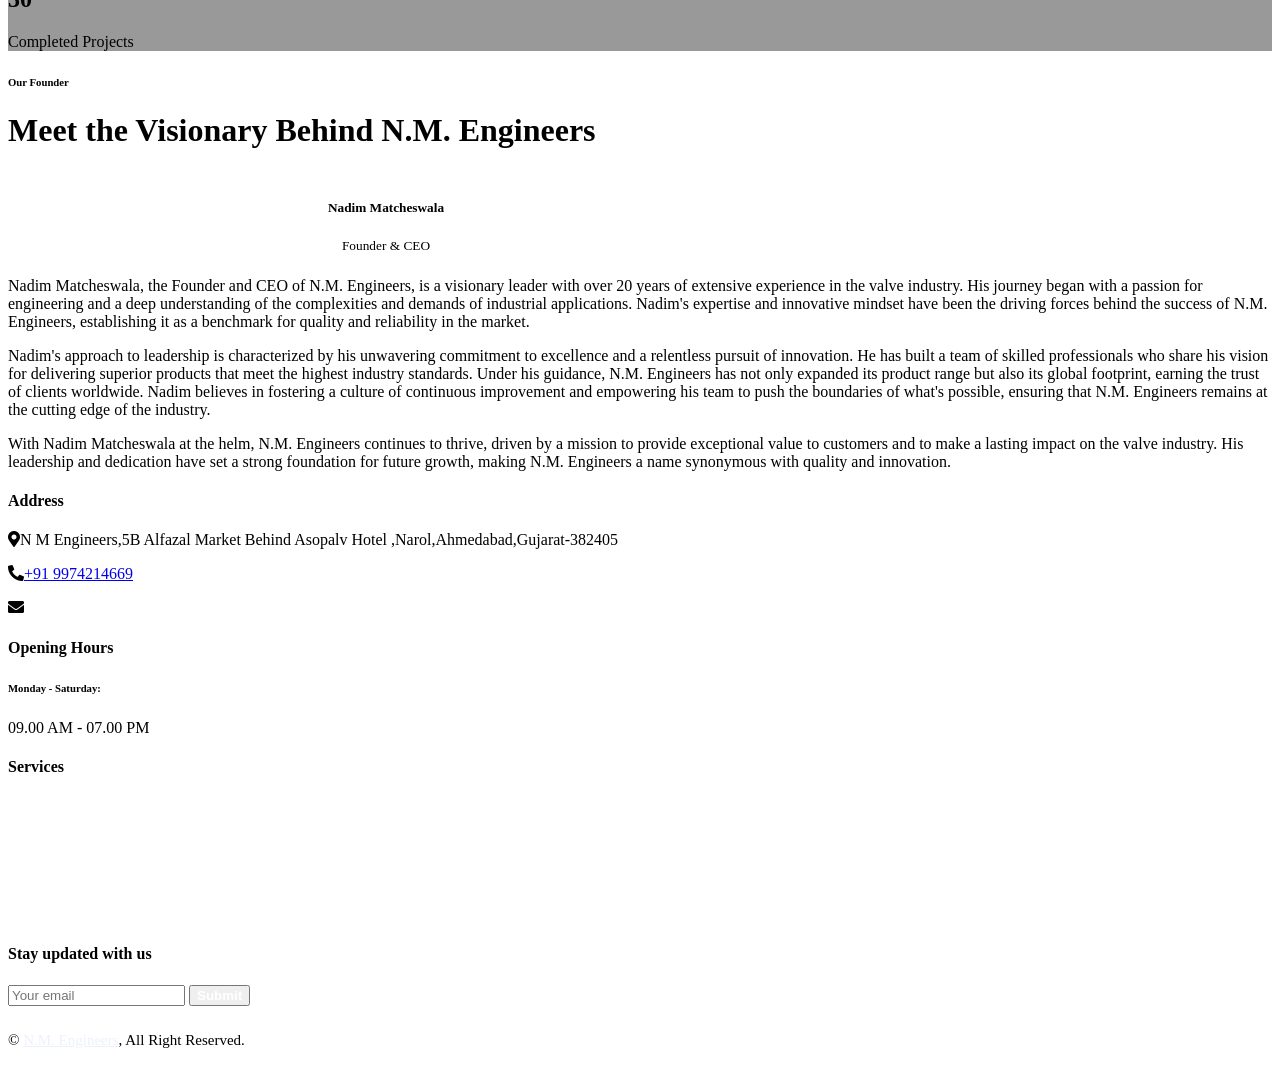
==== commit d3a16ea4: "feat:change email id and add certificates" ====
--- a/about.html
+++ b/about.html
@@ -78,8 +78,8 @@
           <div class="h-100 d-inline-flex align-items-center me-4">
             <i class="far fa-envelope-open text-primary me-2"></i>
             <p class="m-0">
-              <a href="mailto:nm.engineers2002@gmail.com" target="_blank"
-                >nm.engineers2002@gmail.com</a
+              <a href="mailto:sales@nmengineers.in" target="_blank"
+                >sales@nmengineers.in</a
               >
             </p>
           </div>
@@ -370,10 +370,10 @@
             <p class="mb-2">
               <i class="fa fa-envelope me-3"></i>
               <a
-                href="mailto:nm.engineers2002@gmail.com"
+                href="mailto:sales@nmengineers.in"
                 target="_blank"
                 style="color: white"
-                >nm.engineers2002@gmail.com</a
+                >sales@nmengineers.in</a
               >
             </p>
           </div>
--- a/css/style.css
+++ b/css/style.css
@@ -244,7 +244,7 @@
   background-size: cover;
 }
 
-.breadcrumb-item + .breadcrumb-item::before {
+.breadcrumb-item+.breadcrumb-item::before {
   color: var(--light);
 }
 
@@ -626,18 +626,21 @@
 
 .modal-body {
   max-height: 76vh;
-  overflow-y: auto; /* Enable vertical scrolling */
+  overflow-y: auto;
+  /* Enable vertical scrolling */
 }
 
 @media (max-width: 768px) {
   .modal-body {
-    max-height: 72vh; /* Slightly smaller height for mobile devices */
+    max-height: 72vh;
+    /* Slightly smaller height for mobile devices */
   }
 }
 
 @media (max-width: 576px) {
   .modal-body {
-    max-height: 75vh; /* Even smaller height for very small screens */
+    max-height: 75vh;
+    /* Even smaller height for very small screens */
   }
 }
 
@@ -655,10 +658,10 @@
   overflow: hidden !important;
 }
 
-.ci_img:hover {
+/* .ci_img:hover {
   transform: translateY(-5px);
   box-shadow: 0 10px 25px rgba(0, 0, 0, 0.15);
-}
+} */
 
 .ci_img a {
   width: 100% !important;
@@ -679,9 +682,9 @@
   transition: transform 0.5s ease;
 }
 
-.ci_img:hover img {
+/* .ci_img:hover img {
   transform: scale(1.08);
-}
+} */
 
 /* Product Details Overlay */
 .product-details-overlay {
@@ -690,7 +693,8 @@
   left: 0;
   width: 100%;
   height: 100%;
-  background: rgba(23, 34, 77, 0.95); /* Sleek matching dark background */
+  background: rgba(23, 34, 77, 0.95);
+  /* Sleek matching dark background */
   backdrop-filter: blur(4px);
   display: flex;
   flex-direction: column;
@@ -704,9 +708,9 @@
   box-sizing: border-box;
 }
 
-.ci_img:hover .product-details-overlay {
+/* .ci_img:hover .product-details-overlay {
   opacity: 1;
-}
+} */
 
 .product-details-overlay h5 {
   font-family: 'Roboto', sans-serif;
@@ -734,7 +738,4 @@
   transform: translateY(-5px);
   box-shadow: 0 10px 20px rgba(0, 0, 0, 0.1) !important;
   background-color: #ffffff !important;
-}
-
-
-
+}
